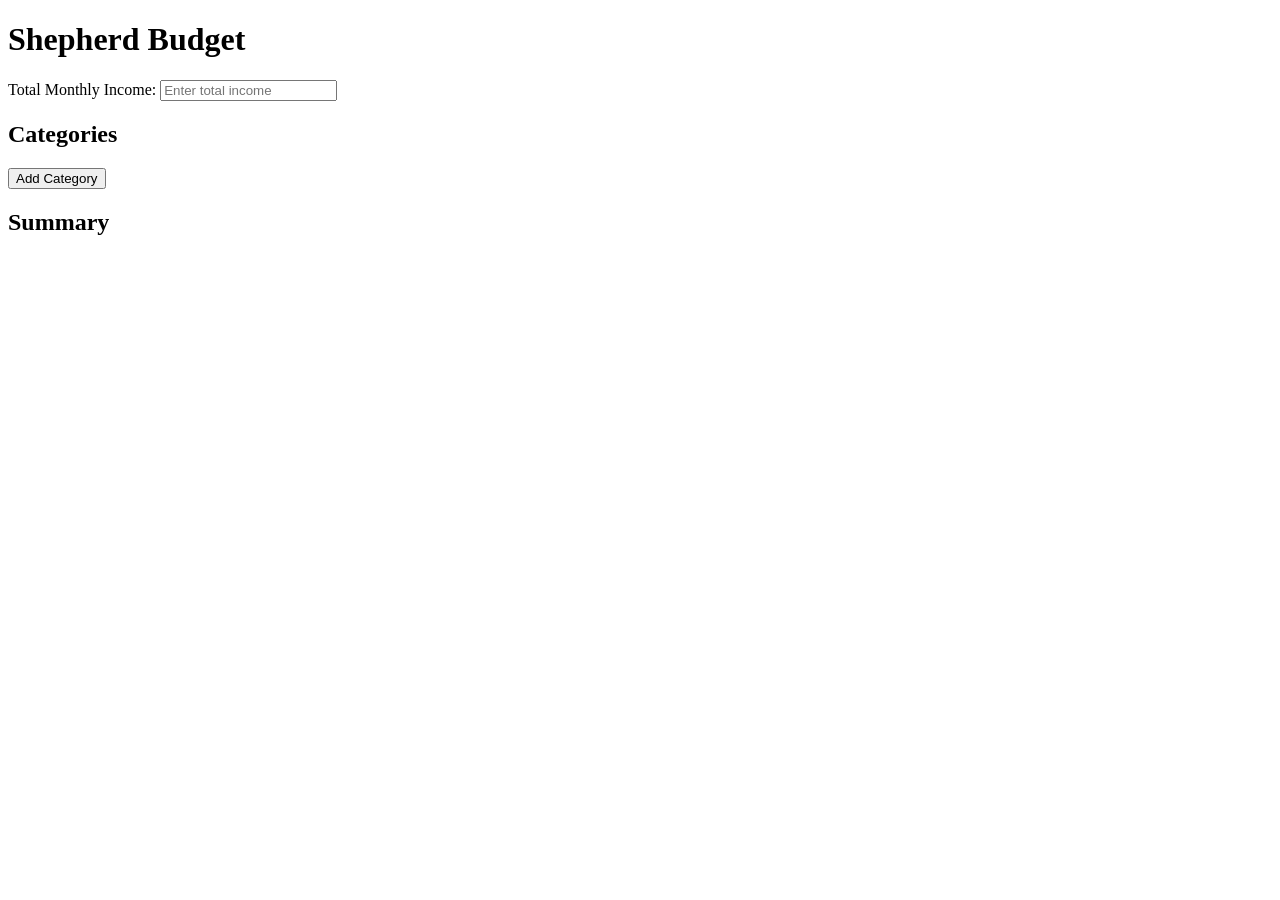
==== index.html @ e3821da8 "Create index.html" ====
<!DOCTYPE html>
<html>
<head>
  <title>Shepherd Budget</title>
  <link rel="stylesheet" href="style.css">
</head>
<body>
  <h1>Shepherd Budget</h1>

  <label>Total Monthly Income:</label>
  <input id="income" type="number" placeholder="Enter total income">

  <h2>Categories</h2>
  <div id="categories"></div>

  <button id="addBtn">Add Category</button>

  <h2>Summary</h2>
  <div id="summary"></div>

  <script src="app.js"></script>
</body>
</html>
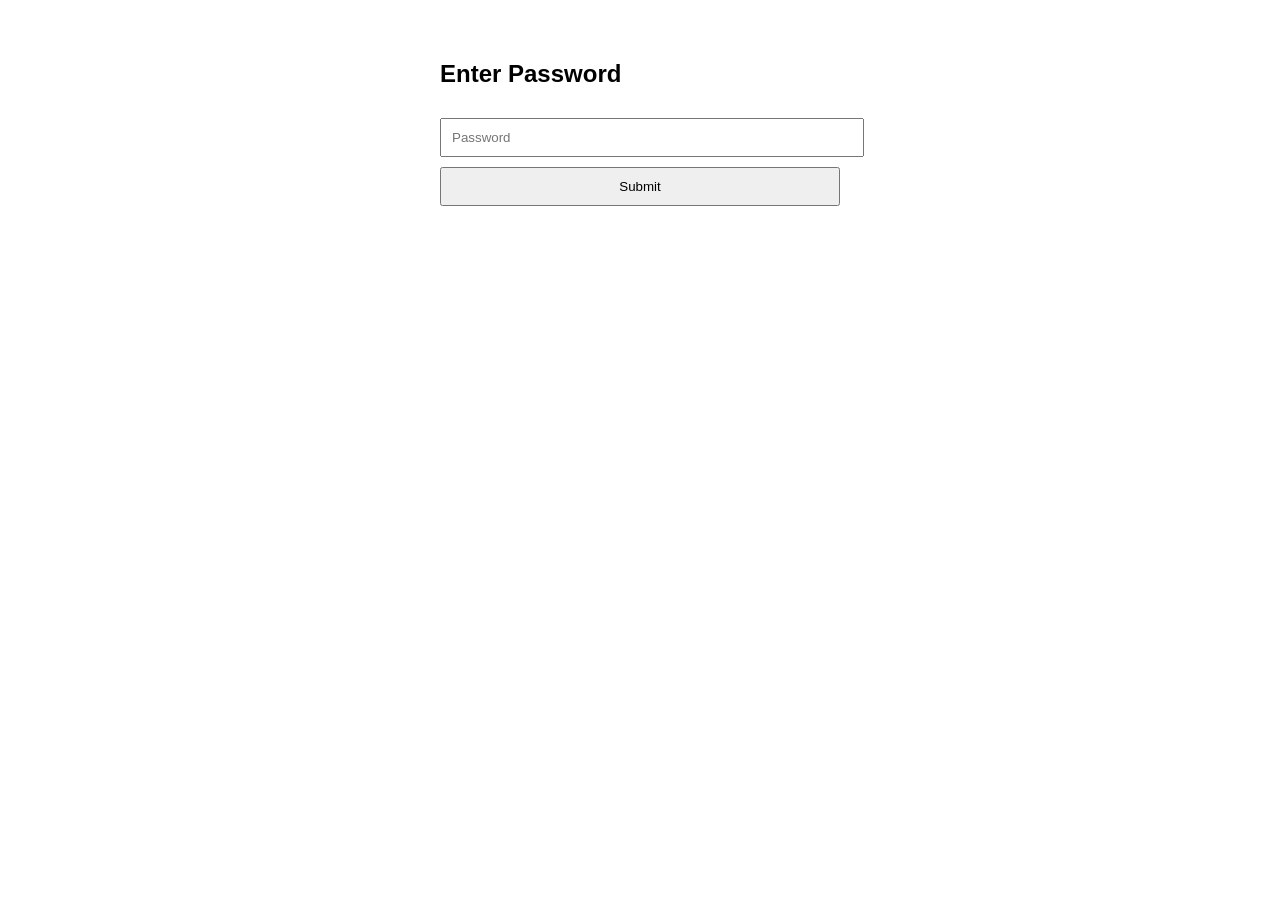
==== commit 209db018: "Update index.html" ====
--- a/index.html
+++ b/index.html
@@ -5,6 +5,12 @@
   <link rel="stylesheet" href="style.css">
 </head>
 <body>
+  <script>
+    if (localStorage.getItem('auth') !== 'true') {
+      window.location.href = 'login.html';
+    }
+  </script>
+
   <h1>Shepherd Budget</h1>
 
   <label>Total Monthly Income:</label>
--- a/style.css
+++ b/style.css
@@ -0,0 +1,15 @@
+body {
+  font-family: Arial, sans-serif;
+  max-width: 600px;
+  margin: auto;
+  padding: 20px;
+}
+
+input {
+  margin: 5px;
+  padding: 5px;
+}
+
+div {
+  margin-bottom: 10px;
+}
